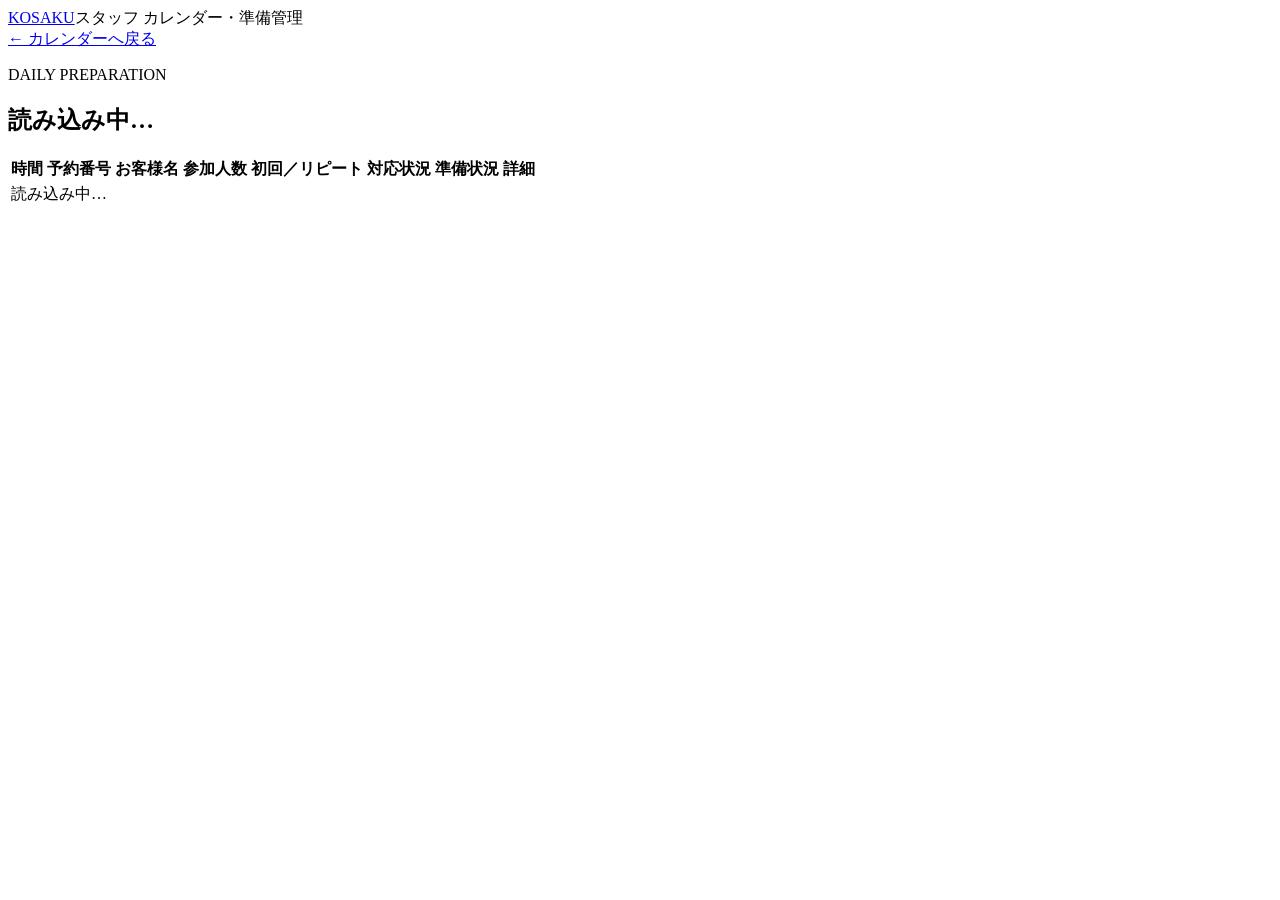
==== src/main/resources/templates/staff-calendar-day.html @ 6369b375 "feat: 問い合わせ返信確認とカレンダー準備管理を追加" ====
<!doctype html><html lang="ja"><head><meta charset="UTF-8"><meta name="viewport" content="width=device-width,initial-scale=1"><title>予約・準備状況 | KOSAKU</title><link rel="stylesheet" href="/css/style.css"><link rel="stylesheet" href="/css/staff.css"><link rel="stylesheet" href="/css/staff-calendar.css"></head><body><header class="site-header"><a class="brand" href="/">KOSAKU</a><span class="header-note">スタッフ カレンダー・準備管理</span></header><main class="app-shell"><section class="section-heading"><a href="/staff/calendar">← カレンダーへ戻る</a><p class="eyebrow">DAILY PREPARATION</p><h1 id="title">読み込み中…</h1></section><div class="metrics-grid" id="metrics"></div><section class="table-card"><div class="staff-table-wrap"><table class="staff-table"><thead><tr><th>時間</th><th>予約番号</th><th>お客様名</th><th>参加人数</th><th>初回／リピート</th><th>対応状況</th><th>準備状況</th><th>詳細</th></tr></thead><tbody id="reservations"><tr><td colspan="8">読み込み中…</td></tr></tbody></table></div><div id="cards" class="reservation-cards"></div></section></main><script src="/js/staff-calendar-day.js"></script></body></html>
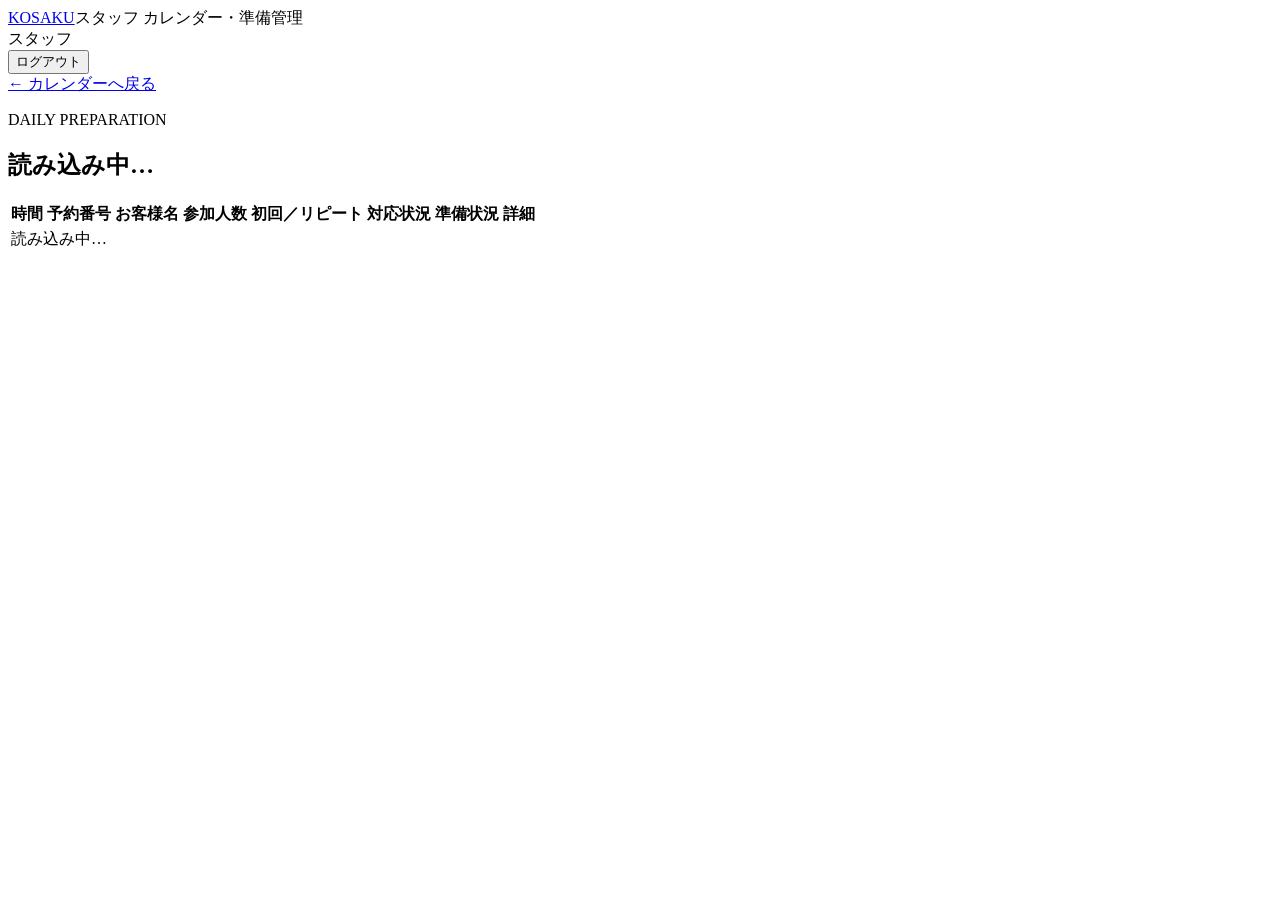
==== commit b3ba5871: "feat: KOSAKU予約管理と自動保存機能を完成" ====
--- a/src/main/resources/templates/staff-calendar-day.html
+++ b/src/main/resources/templates/staff-calendar-day.html
@@ -1 +1,5 @@
-<!doctype html><html lang="ja"><head><meta charset="UTF-8"><meta name="viewport" content="width=device-width,initial-scale=1"><title>予約・準備状況 | KOSAKU</title><link rel="stylesheet" href="/css/style.css"><link rel="stylesheet" href="/css/staff.css"><link rel="stylesheet" href="/css/staff-calendar.css"></head><body><header class="site-header"><a class="brand" href="/">KOSAKU</a><span class="header-note">スタッフ カレンダー・準備管理</span></header><main class="app-shell"><section class="section-heading"><a href="/staff/calendar">← カレンダーへ戻る</a><p class="eyebrow">DAILY PREPARATION</p><h1 id="title">読み込み中…</h1></section><div class="metrics-grid" id="metrics"></div><section class="table-card"><div class="staff-table-wrap"><table class="staff-table"><thead><tr><th>時間</th><th>予約番号</th><th>お客様名</th><th>参加人数</th><th>初回／リピート</th><th>対応状況</th><th>準備状況</th><th>詳細</th></tr></thead><tbody id="reservations"><tr><td colspan="8">読み込み中…</td></tr></tbody></table></div><div id="cards" class="reservation-cards"></div></section></main><script src="/js/staff-calendar-day.js"></script></body></html>
+<!doctype html>
+<html lang="ja" xmlns:th="http://www.thymeleaf.org" xmlns:sec="https://www.thymeleaf.org/extras/spring-security">
+<head><meta charset="UTF-8"><meta name="viewport" content="width=device-width,initial-scale=1"><title>予約・準備状況 | KOSAKU</title><link rel="stylesheet" href="/css/style.css"><link rel="stylesheet" href="/css/staff.css"><link rel="stylesheet" href="/css/staff-calendar.css"></head>
+<body><header class="site-header"><a class="brand" href="/">KOSAKU</a><span class="header-note">スタッフ カレンダー・準備管理</span><div class="staff-session"><span class="role-badge">スタッフ</span><form th:action="@{/logout}" method="post"><button class="logout-button" type="submit">ログアウト</button></form></div></header><main class="app-shell"><section class="section-heading"><a href="/staff/calendar">← カレンダーへ戻る</a><p class="eyebrow">DAILY PREPARATION</p><h1 id="title">読み込み中…</h1></section><div class="metrics-grid" id="metrics"></div><section class="table-card"><div class="staff-table-wrap"><table class="staff-table"><thead><tr><th>時間</th><th>予約番号</th><th>お客様名</th><th>参加人数</th><th>初回／リピート</th><th>対応状況</th><th>準備状況</th><th>詳細</th></tr></thead><tbody id="reservations"><tr><td colspan="8">読み込み中…</td></tr></tbody></table></div><div id="cards" class="reservation-cards"></div></section></main><script src="/js/staff-calendar-day.js"></script></body>
+</html>
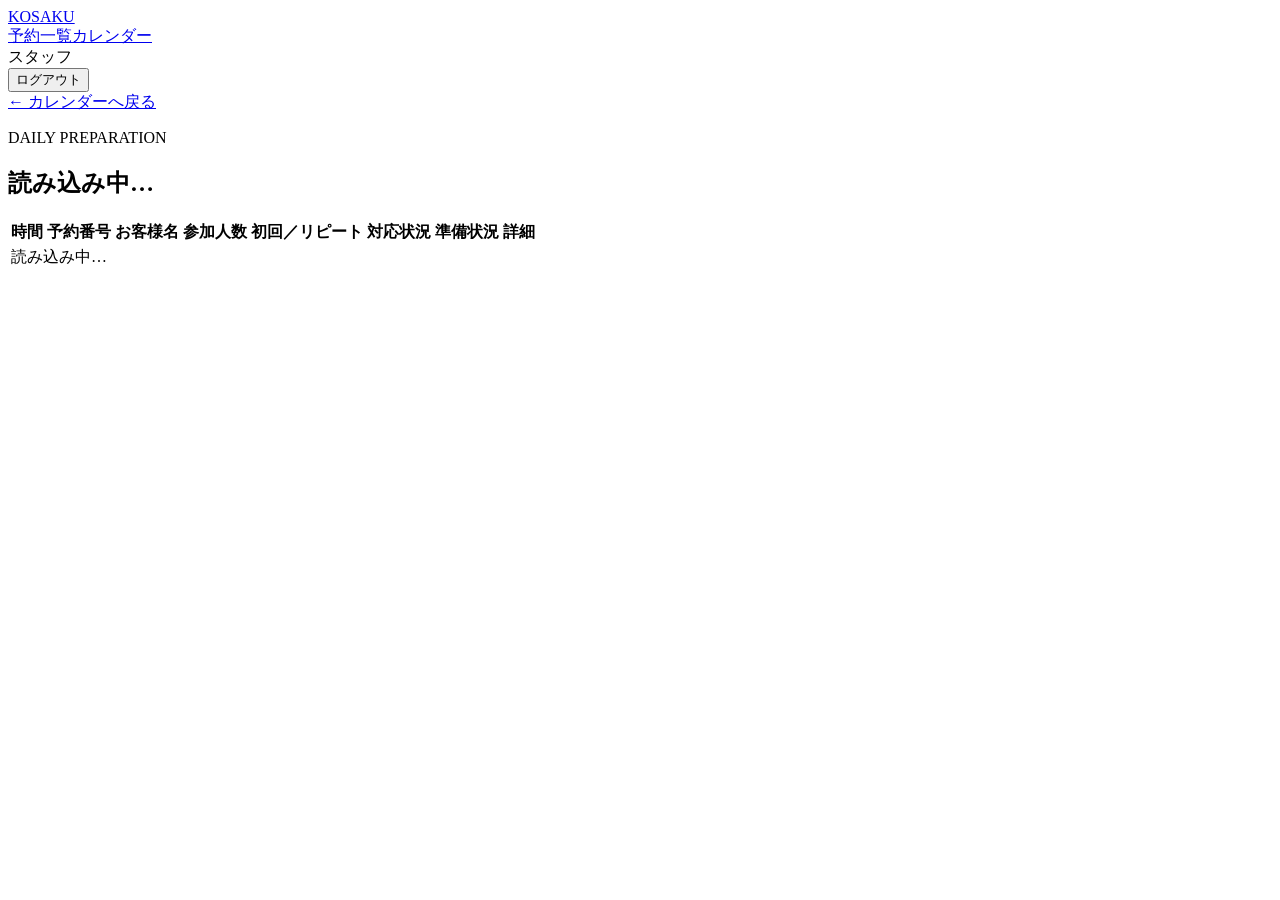
==== commit 7181bc0f: "スタッフ画面のヘッダー導線を統一" ====
--- a/src/main/resources/templates/staff-calendar-day.html
+++ b/src/main/resources/templates/staff-calendar-day.html
@@ -1,5 +1,5 @@
 <!doctype html>
 <html lang="ja" xmlns:th="http://www.thymeleaf.org" xmlns:sec="https://www.thymeleaf.org/extras/spring-security">
 <head><meta charset="UTF-8"><meta name="viewport" content="width=device-width,initial-scale=1"><title>予約・準備状況 | KOSAKU</title><link rel="stylesheet" href="/css/style.css"><link rel="stylesheet" href="/css/staff.css"><link rel="stylesheet" href="/css/staff-calendar.css"></head>
-<body><header class="site-header"><a class="brand" href="/">KOSAKU</a><span class="header-note">スタッフ カレンダー・準備管理</span><div class="staff-session"><span class="role-badge">スタッフ</span><form th:action="@{/logout}" method="post"><button class="logout-button" type="submit">ログアウト</button></form></div></header><main class="app-shell"><section class="section-heading"><a href="/staff/calendar">← カレンダーへ戻る</a><p class="eyebrow">DAILY PREPARATION</p><h1 id="title">読み込み中…</h1></section><div class="metrics-grid" id="metrics"></div><section class="table-card"><div class="staff-table-wrap"><table class="staff-table"><thead><tr><th>時間</th><th>予約番号</th><th>お客様名</th><th>参加人数</th><th>初回／リピート</th><th>対応状況</th><th>準備状況</th><th>詳細</th></tr></thead><tbody id="reservations"><tr><td colspan="8">読み込み中…</td></tr></tbody></table></div><div id="cards" class="reservation-cards"></div></section></main><script src="/js/staff-calendar-day.js"></script></body>
+<body><header class="site-header"><a class="brand" href="/">KOSAKU</a><nav class="staff-nav" aria-label="スタッフメニュー"><a href="/staff/reservations">予約一覧</a><a class="is-current" href="/staff/calendar" aria-current="page">カレンダー</a></nav><div class="staff-session"><span class="role-badge">スタッフ</span><form th:action="@{/logout}" method="post"><button class="logout-button" type="submit">ログアウト</button></form></div></header><main class="app-shell"><section class="section-heading"><a class="back-link" href="/staff/calendar">← カレンダーへ戻る</a><p class="eyebrow">DAILY PREPARATION</p><h1 id="title">読み込み中…</h1></section><div class="metrics-grid" id="metrics"></div><section class="table-card"><div class="staff-table-wrap"><table class="staff-table"><thead><tr><th>時間</th><th>予約番号</th><th>お客様名</th><th>参加人数</th><th>初回／リピート</th><th>対応状況</th><th>準備状況</th><th>詳細</th></tr></thead><tbody id="reservations"><tr><td colspan="8">読み込み中…</td></tr></tbody></table></div><div id="cards" class="reservation-cards"></div></section></main><script src="/js/staff-calendar-day.js"></script></body>
 </html>
